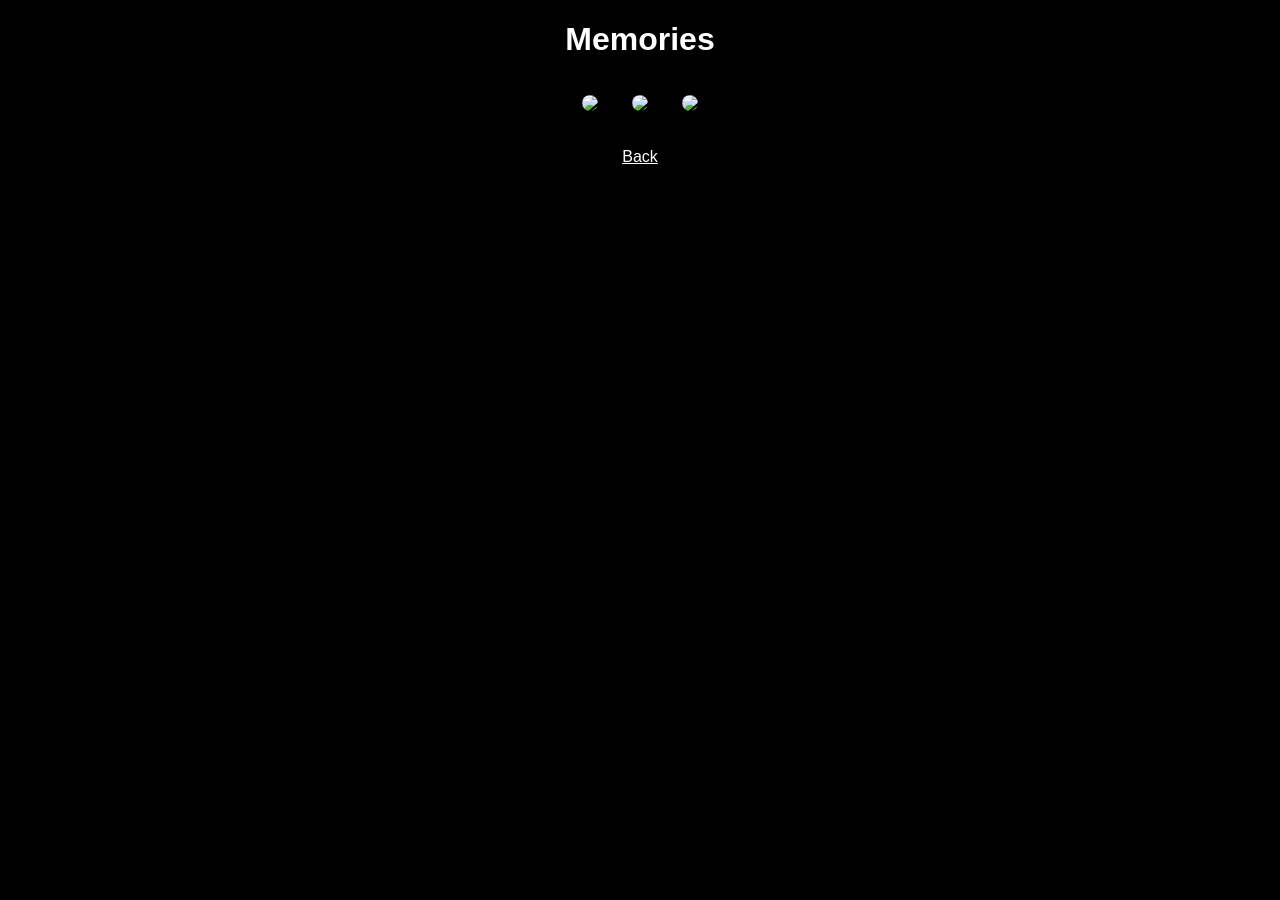
==== memories.html @ f9efb6cb "Create memories.html" ====
<!DOCTYPE html>
<html>
<head>
<title>Memories</title>

<style>
body {
    background:black;
    color:white;
    text-align:center;
    font-family:Arial;
}

img {
    width:90%;
    max-width:400px;
    margin:15px;
    border-radius:12px;
}

a {
    color:white;
}
</style>
</head>

<body>

<h1>Memories</h1>

<img src="https://raw.githubusercontent.com/ch-rvs/ch-rvs/main/IMG_2620.jpeg">
<img src="https://raw.githubusercontent.com/ch-rvs/ch-rvs/main/IMG_2621.jpeg">
<img src="https://raw.githubusercontent.com/ch-rvs/ch-rvs/main/IMG_2622.jpeg">

<br><br>

<a href="index.html">Back</a>

</body>
</html>
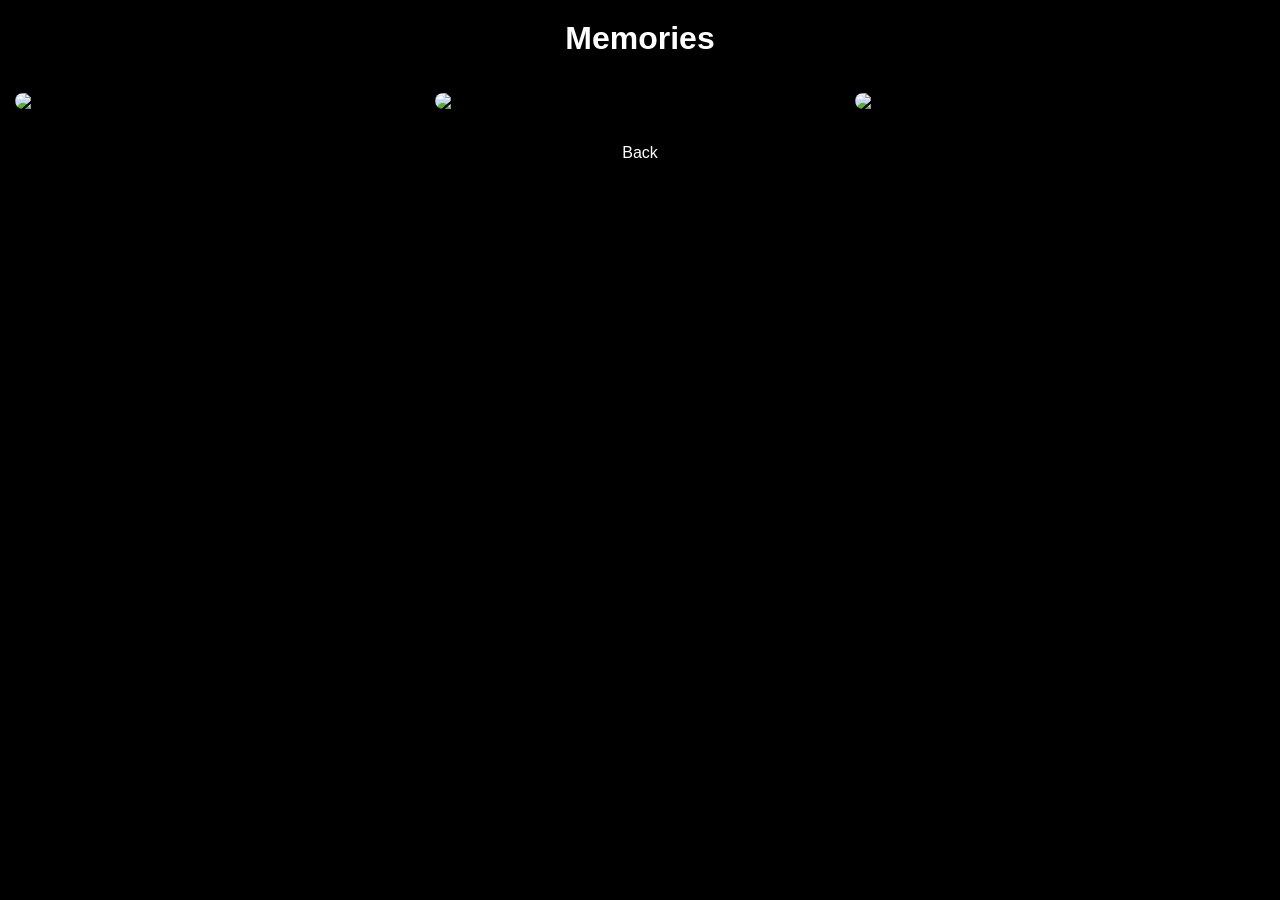
==== commit 685b0c4b: "Update memories.html" ====
--- a/memories.html
+++ b/memories.html
@@ -5,21 +5,39 @@
 
 <style>
 body {
+    margin:0;
     background:black;
     color:white;
+    font-family:Arial;
     text-align:center;
-    font-family:Arial;
 }
 
-img {
-    width:90%;
-    max-width:400px;
-    margin:15px;
-    border-radius:12px;
+h1 {
+    margin-top:20px;
+}
+
+.gallery {
+    display:grid;
+    grid-template-columns: repeat(auto-fit, minmax(150px, 1fr));
+    gap:10px;
+    padding:15px;
+}
+
+.gallery img {
+    width:100%;
+    border-radius:10px;
+    transition:0.3s;
+}
+
+.gallery img:hover {
+    transform: scale(1.05);
 }
 
 a {
+    display:inline-block;
+    margin:20px;
     color:white;
+    text-decoration:none;
 }
 </style>
 </head>
@@ -28,11 +46,11 @@
 
 <h1>Memories</h1>
 
-<img src="https://raw.githubusercontent.com/ch-rvs/ch-rvs/main/IMG_2620.jpeg">
-<img src="https://raw.githubusercontent.com/ch-rvs/ch-rvs/main/IMG_2621.jpeg">
-<img src="https://raw.githubusercontent.com/ch-rvs/ch-rvs/main/IMG_2622.jpeg">
-
-<br><br>
+<div class="gallery">
+    <img src="https://raw.githubusercontent.com/ch-rvs/ch-rvs/main/IMG_2620.jpeg">
+    <img src="https://raw.githubusercontent.com/ch-rvs/ch-rvs/main/IMG_1775.jpeg">
+    <img src="https://raw.githubusercontent.com/ch-rvs/ch-rvs/main/IMG_2616.jpeg">
+</div>
 
 <a href="index.html">Back</a>
 
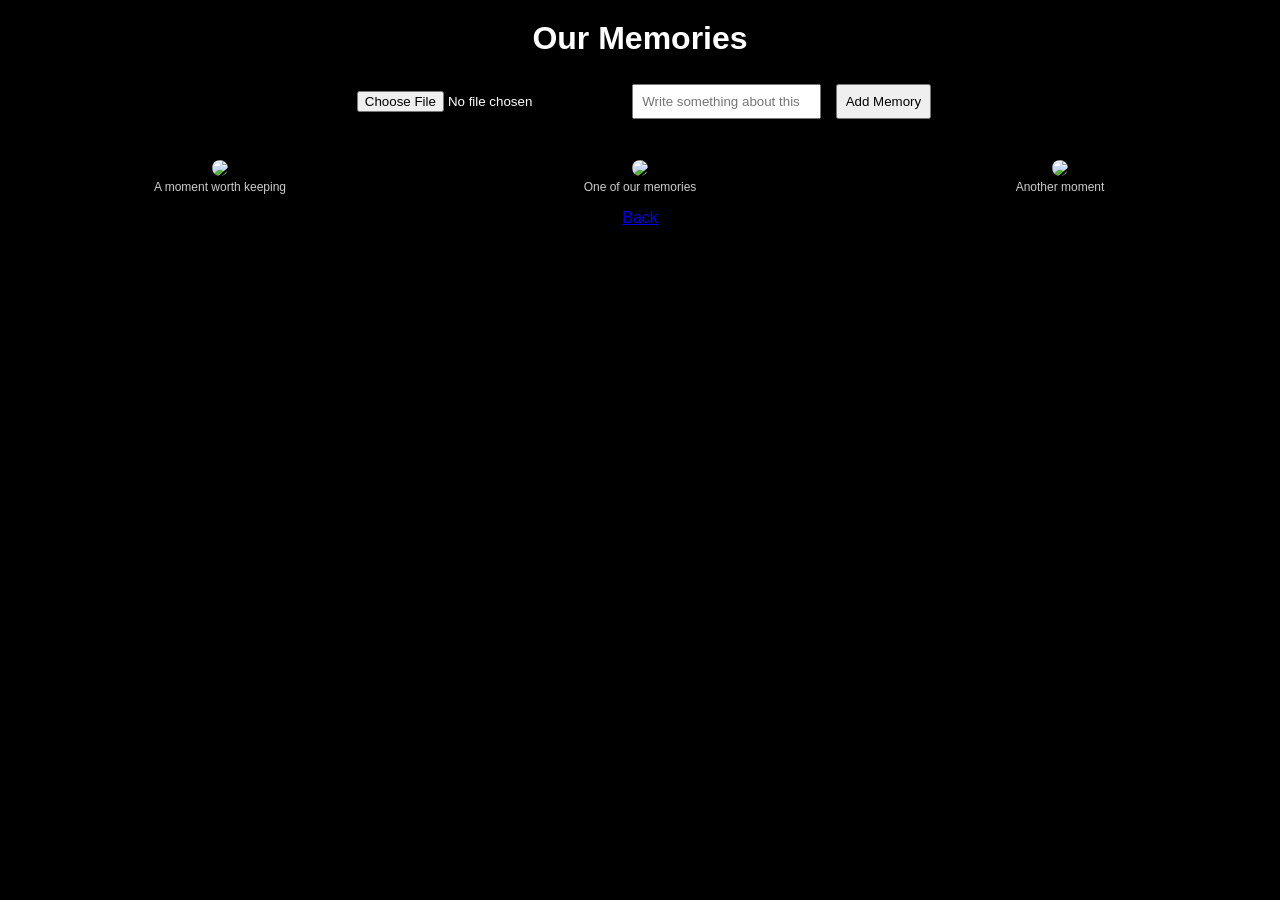
==== commit fdb43dd6: "Update memories.html" ====
--- a/memories.html
+++ b/memories.html
@@ -23,36 +23,89 @@
     padding:15px;
 }
 
-.gallery img {
+.card {
+    position:relative;
+}
+
+.card img {
     width:100%;
     border-radius:10px;
-    transition:0.3s;
 }
 
-.gallery img:hover {
-    transform: scale(1.05);
+.caption {
+    font-size:12px;
+    color:#ccc;
 }
 
-a {
-    display:inline-block;
+.upload {
     margin:20px;
-    color:white;
-    text-decoration:none;
+}
+
+input, button {
+    padding:8px;
+    margin:5px;
 }
 </style>
 </head>
 
 <body>
 
-<h1>Memories</h1>
+<h1>Our Memories</h1>
 
-<div class="gallery">
-    <img src="https://raw.githubusercontent.com/ch-rvs/ch-rvs/main/IMG_2620.jpeg">
-    <img src="https://raw.githubusercontent.com/ch-rvs/ch-rvs/main/IMG_1775.jpeg">
-    <img src="https://raw.githubusercontent.com/ch-rvs/ch-rvs/main/IMG_2616.jpeg">
+<div class="upload">
+    <input type="file" id="fileInput">
+    <input type="text" id="captionInput" placeholder="Write something about this">
+    <button onclick="addImage()">Add Memory</button>
+</div>
+
+<div class="gallery" id="gallery">
+
+    <!-- Your existing images -->
+    <div class="card">
+        <img src="https://raw.githubusercontent.com/ch-rvs/ch-rvs/main/IMG_2620.jpeg">
+        <div class="caption">A moment worth keeping</div>
+    </div>
+
+    <div class="card">
+        <img src="https://raw.githubusercontent.com/ch-rvs/ch-rvs/6655e3f0190346577a88a1ef94017170d8e7a784/IMG_1775.jpeg">
+        <div class="caption">One of our memories</div>
+    </div>
+
+    <div class="card">
+        <img src="https://raw.githubusercontent.com/ch-rvs/ch-rvs/6655e3f0190346577a88a1ef94017170d8e7a784/IMG_2616.jpeg">
+        <div class="caption">Another moment</div>
+    </div>
+
 </div>
 
 <a href="index.html">Back</a>
 
+<script>
+function addImage() {
+    const file = document.getElementById("fileInput").files[0];
+    const caption = document.getElementById("captionInput").value;
+
+    if (!file) return;
+
+    const reader = new FileReader();
+
+    reader.onload = function(e) {
+        const gallery = document.getElementById("gallery");
+
+        const div = document.createElement("div");
+        div.className = "card";
+
+        div.innerHTML = `
+            <img src="${e.target.result}">
+            <div class="caption">${caption}</div>
+        `;
+
+        gallery.prepend(div);
+    };
+
+    reader.readAsDataURL(file);
+}
+</script>
+
 </body>
 </html>
